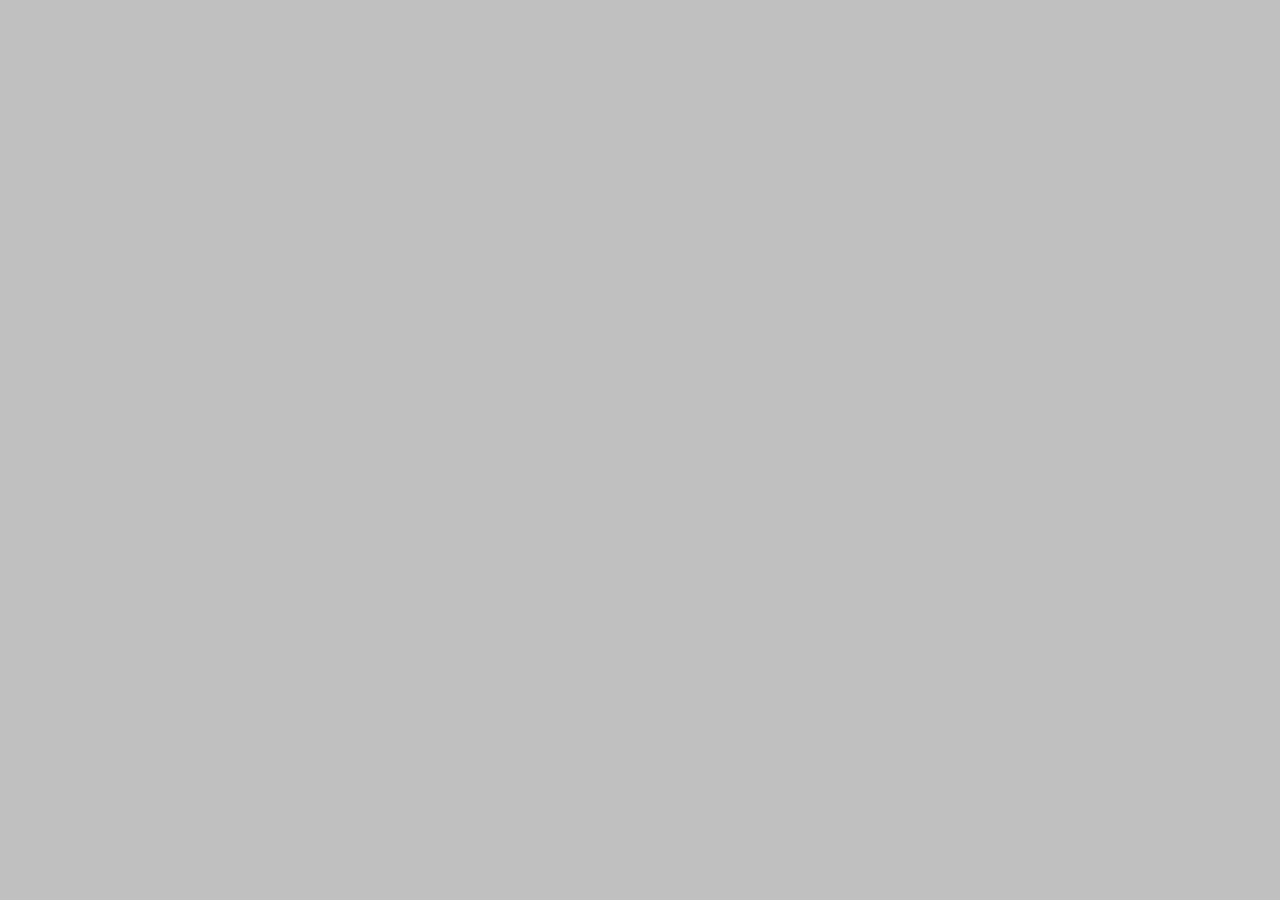
==== index.html @ 1dbc5f21 "added setup files" ====
<!DOCTYPE html>
<html>
<head>
    <meta charset="utf-8">
    <meta http-equiv="X-UA-Compatible" content="IE=edge">
    <title>Page Title</title>
    <meta name="viewport" content="width=device-width, initial-scale=1">
    <link rel="stylesheet" type="text/css" media="screen" href="main.css">
</head>
<body>
    
    <script src="project.js"></script>
</body>
</html>
---- main.css ----
body {
    background-color: silver;
}
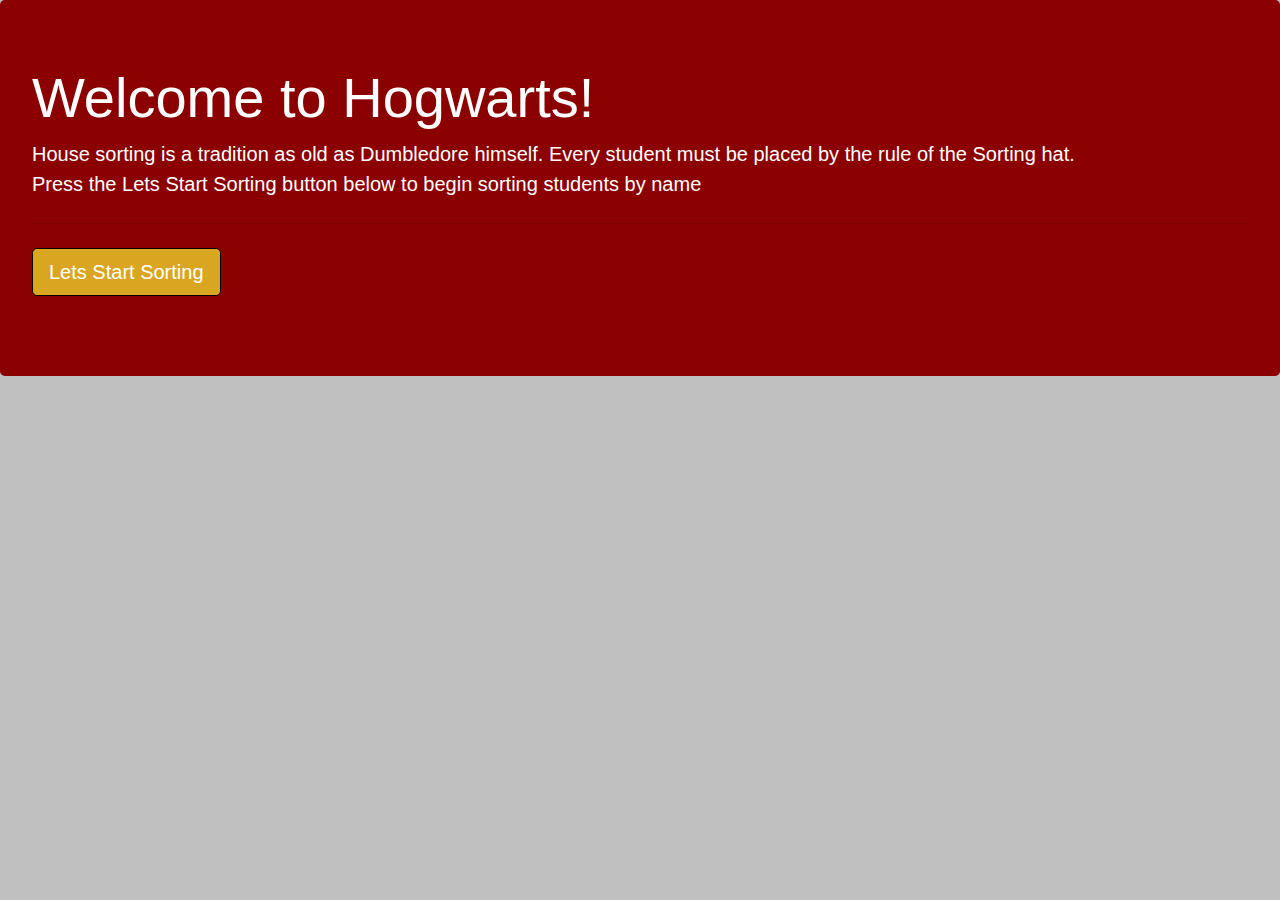
==== commit adc8d527: "added jumbo-tron" ====
--- a/index.html
+++ b/index.html
@@ -5,10 +5,20 @@
     <meta http-equiv="X-UA-Compatible" content="IE=edge">
     <title>Page Title</title>
     <meta name="viewport" content="width=device-width, initial-scale=1">
+    <link rel="stylesheet" href="https://stackpath.bootstrapcdn.com/bootstrap/4.3.1/css/bootstrap.min.css" integrity="sha384-ggOyR0iXCbMQv3Xipma34MD+dH/1fQ784/j6cY/iJTQUOhcWr7x9JvoRxT2MZw1T" crossorigin="anonymous">
     <link rel="stylesheet" type="text/css" media="screen" href="main.css">
+
 </head>
 <body>
-    
+    <div class="jumbotron">
+        <h1 class="display-4">Welcome to Hogwarts!</h1>
+        <p class="lead">House sorting is a tradition as old as Dumbledore himself. Every student must be placed by the rule of the Sorting hat. <br> Press the Lets Start Sorting button below to begin sorting students by name</p>
+        <hr class="my-4">
+        <p class="lead">
+          <a class="btn btn-primary btn-lg" href="#" role="button" id="letsStartSorting">Lets Start Sorting</a>
+        </p>
+    </div>
+    <script src="https://code.jquery.com/jquery-3.3.1.slim.min.js" integrity="sha384-q8i/X+965DzO0rT7abK41JStQIAqVgRVzpbzo5smXKp4YfRvH+8abtTE1Pi6jizo" crossorigin="anonymous"></script>
     <script src="project.js"></script>
 </body>
 </html>--- a/main.css
+++ b/main.css
@@ -1,3 +1,13 @@
 body {
     background-color: silver;
+}
+
+.jumbotron {
+    background-color: darkred;
+    color: white;
+}
+
+#letsStartSorting {
+    background-color: goldenrod;
+    border: solid 1px black;
 }